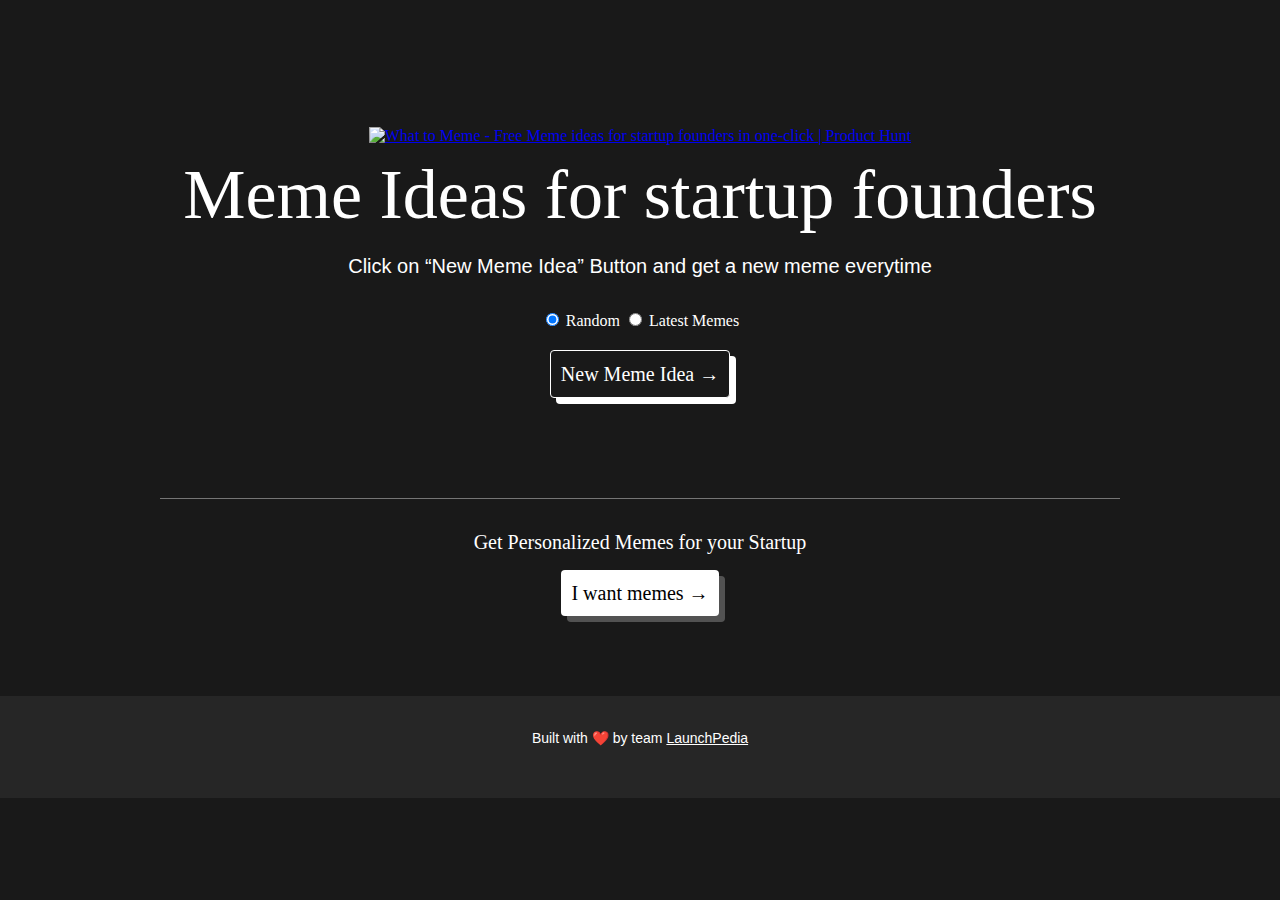
==== index.html @ e79c7693 "Content change in button" ====
<!DOCTYPE html>
<html>
  <head>
	  
    <meta name="viewport" content="width=device-width, initial-scale=1.0">
     <meta property=’og:title’ content='What To Meme'/>
	<meta property=’og:image’ content='https://i.ibb.co/qmrj7ym/whattomeme.png’/>
	<meta property=’og:description’ content='Free Meme Ideas for Startup Founders'/>
	<meta property=’og:url’ content='https://www.whattomeme.com'/>
	<meta property='og:image:width' content='1200' />
	<meta property='og:image:height' content='627' />
	 <meta property="og:type" content='website'/>

	   <title>What To Meme - Meme Ideas for Startup Founders</title>
	 <script type="text/javascript">
  	 	 (function(c,l,a,r,i,t,y){
      			  c[a]=c[a]||function(){(c[a].q=c[a].q||[]).push(arguments)};
       		 	  t=l.createElement(r);t.async=1;t.src="https://www.clarity.ms/tag/"+i;
       			  y=l.getElementsByTagName(r)[0];y.parentNode.insertBefore(t,y);
 		   })(window, document, "clarity", "script", "gk7ikx6dns");
	</script>
    	<style>
      
body {
  display: flex;
  flex-direction: column;
  justify-content: center;
  align-items: center;
  min-height: 100vh;
  text-align: center; /* Add this */
  background-color: #191919;
margin: 0px;
padding: 0px;
}
html{
margin: 0px;
padding: 0px;
	    }
	    
@media only screen and (max-width: 768px) {
  h1 {
    font-size: 40px;
  }
  p {
    font-size: 16px;
  }
  button {
    padding: 8px 16px;
    font-size: 16px;
    line-height: 22px;
  }
#meme-container img {
    max-width: 100%;
    margin-left: auto;
    margin-right: auto;
      box-sizing: border-box;
/* Add this */
  }
}

	

.button {
  color: white;
  padding: 10px 10px;
  text-align: center;
  text-decoration: none;
  display: block; /* Change this */
  margin: 4px 2px;
  transition-duration: 0.4s;
  cursor: pointer;
  background-color: #191919;
  border: 1px solid #fff;
  font-family: 'IBM Plex Serif', serif;
  font-style: normal;
  font-weight: 500;
  font-size: 20px;
  line-height: 26px;
  border-radius: 4px;
  box-shadow: 6px 6px 0px 0px hsla(0, 0%, 100%, 1);
  margin: 0 auto;
  margin-bottom: 20px}

.button:hover {
  transform: scale(1.1);
}

.lpbutton {
  border: none;
  color: #000000;
  padding: 10px 10px;
  text-align: center;
  text-decoration: none;
  display: block; /* Change this */
  margin: 4px 2px;
  transition-duration: 0.4s;
  cursor: pointer;
  background-color: #ffffff;
  font-family: 'IBM Plex Serif', serif;
  font-style: normal;
  font-weight: 500;
  font-size: 20px;
  line-height: 26px;
  border-radius: 4px;
box-shadow: 6px 6px 0px rgba(255, 255, 255, 0.25);
  margin: 0 auto;
	margin-bottom: 20px;}

.lpbutton:hover {
  transform: scale(1.1);
}
      
      h1 {
     font-family: 'IBM Plex Serif', serif;
	font-style: normal;
	font-weight: 500;
	font-size: 70px;
	text-align: center;
	color: #ffffff; 	
	margin-bottom: 0px;
      }

h2 {
     font-family: 'IBM Plex Serif', serif;
	font-style: normal;
	font-weight: 500;
	font-size: 20px;
	text-align: center;
	color: #ffffff; 	
	margin-top: 0px;
      }
      
p{
font-family: 'IBM Plex Sans', sans-serif;
	font-style: normal;
	font-weight: 200;
	font-size: 20px;
l	line-height: 26px;
	text-align: center;
	color: #fff;
  	list-style-position: inside;
	margin-bottom: 32px;

}
hr {
  height: 1px;
  background-color: rgba(255, 255, 255, 0.4);
  border: none;
  margin-top: 80px;
margin-bottom: 32px;	
  width: 75%;
}

#meme-container {
        border: 20px;
        border-color: #333333;
        overflow: hidden;
        text-align: center;
        align-items: center;
        justify-content: center;
        align-items: center;
      }

#meme-container img {
	object-fit: contain;
        border: 20px solid #333;
        height: 400px;
        width: auto;
       margin-left: auto;
      margin-right: auto;
      max-width: 100%;
      }

input type="radio" {
    color: white;
  }


    </style>
  </head>



  <body>
	<a href="https://www.producthunt.com/posts/what-to-meme?utm_source=badge-top-post-badge&utm_medium=badge&utm_souce=badge-what&#0045;to&#0045;meme" target="_blank"><img src="https://api.producthunt.com/widgets/embed-image/v1/top-post-badge.svg?post_id=387806&theme=light&period=daily" alt="What&#0032;to&#0032;Meme - Free&#0032;Meme&#0032;ideas&#0032;for&#0032;startup&#0032;founders&#0032;in&#0032;one&#0045;click | Product Hunt" style="width: 150px; height: 32px; margin-top: 25px;" width="150" height="32"  /></a>
     	 <h1 style="margin-top: 10px;">Meme Ideas for startup founders</h1>
	
  	<p>Click on “New Meme Idea” Button and get a new meme everytime</p>
	   <div>
   		 <input type="radio" id="table1" name="table-selection" value="whattomeme" checked>
    		<label for="table1" style="color:white;">Random</label>
    		<input type="radio" id="table2" name="table-selection" value="new">
    		<label for="table2" style="color: white;">Latest Memes</label>
  	</div>
   	 <button id="generate-meme-btn" class="button" style="margin-top: 20px;">New Meme Idea →</button>
       		<div id="meme-container"></div>
          		<script src="index.js"></script>
	
<hr>
<h2>Get Personalized Memes for your Startup</h2>
<a href="https://launchpedia.gumroad.com/l/memes-for-startup" style="text-decoration: none;" ><button class="lpbutton">I want memes →</button></a>
 
<footer style="background-color: #262626; width: 100%; padding: 20px; margin-top: 60px; margin-bottom: 0px; text-align: center;">
  <p style="font-size:14px;">Built with ❤️ by team <a href="https://launchpedia.co/?utm_source=whattomeme&utm_medium=footer" style= "color:#ffffff;"> LaunchPedia</a> </p>
</footer>
	
</body>
</html>
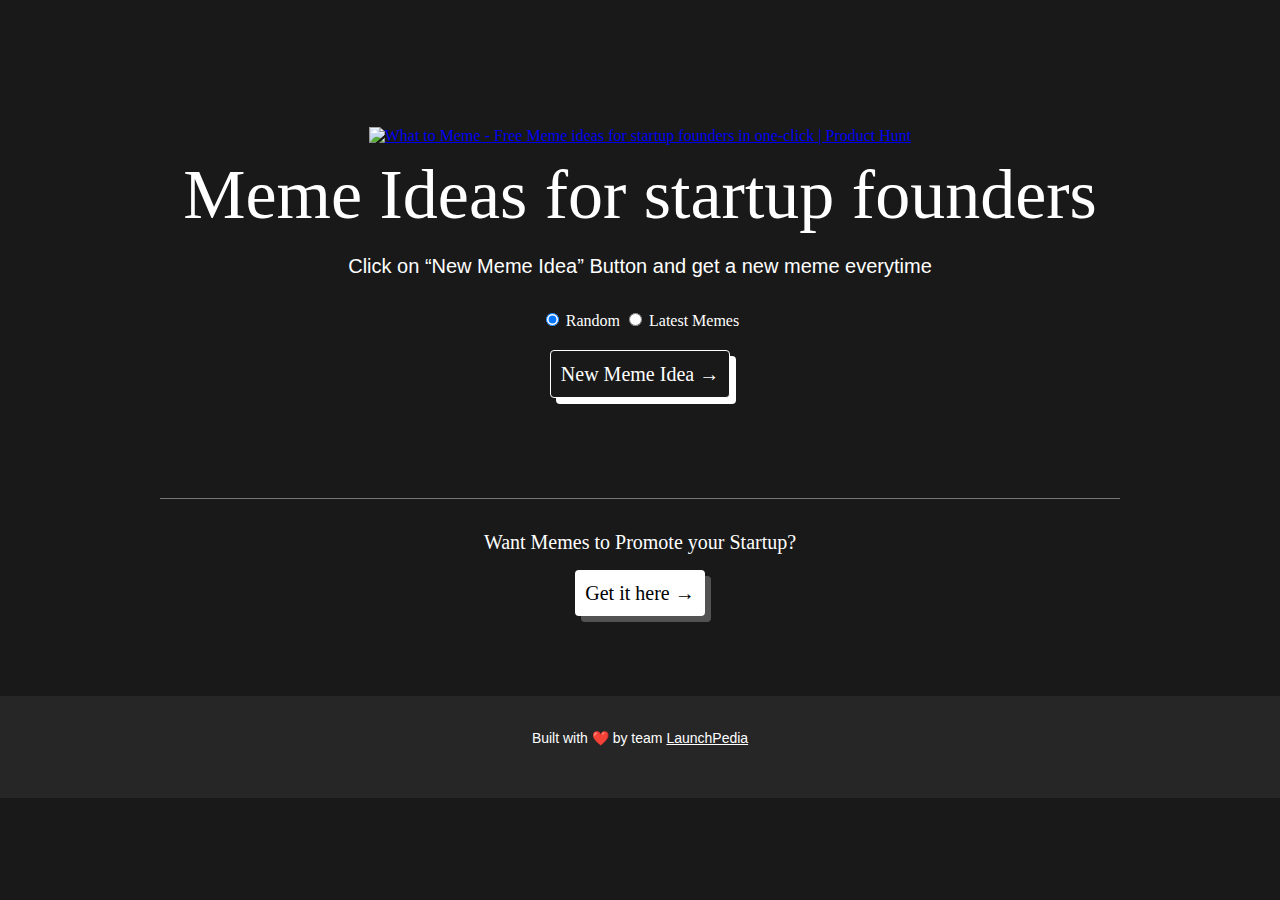
==== commit 6e716a57: "memes service content change" ====
--- a/index.html
+++ b/index.html
@@ -197,8 +197,8 @@
           		<script src="index.js"></script>
 	
 <hr>
-<h2>Get Personalized Memes for your Startup</h2>
-<a href="https://launchpedia.gumroad.com/l/memes-for-startup" style="text-decoration: none;" ><button class="lpbutton">I want memes →</button></a>
+<h2>Want Memes to Promote your Startup?</h2>
+<a href="https://launchpedia.gumroad.com/l/memes-for-startup" style="text-decoration: none;" ><button class="lpbutton">Get it here →</button></a>
  
 <footer style="background-color: #262626; width: 100%; padding: 20px; margin-top: 60px; margin-bottom: 0px; text-align: center;">
   <p style="font-size:14px;">Built with ❤️ by team <a href="https://launchpedia.co/?utm_source=whattomeme&utm_medium=footer" style= "color:#ffffff;"> LaunchPedia</a> </p>
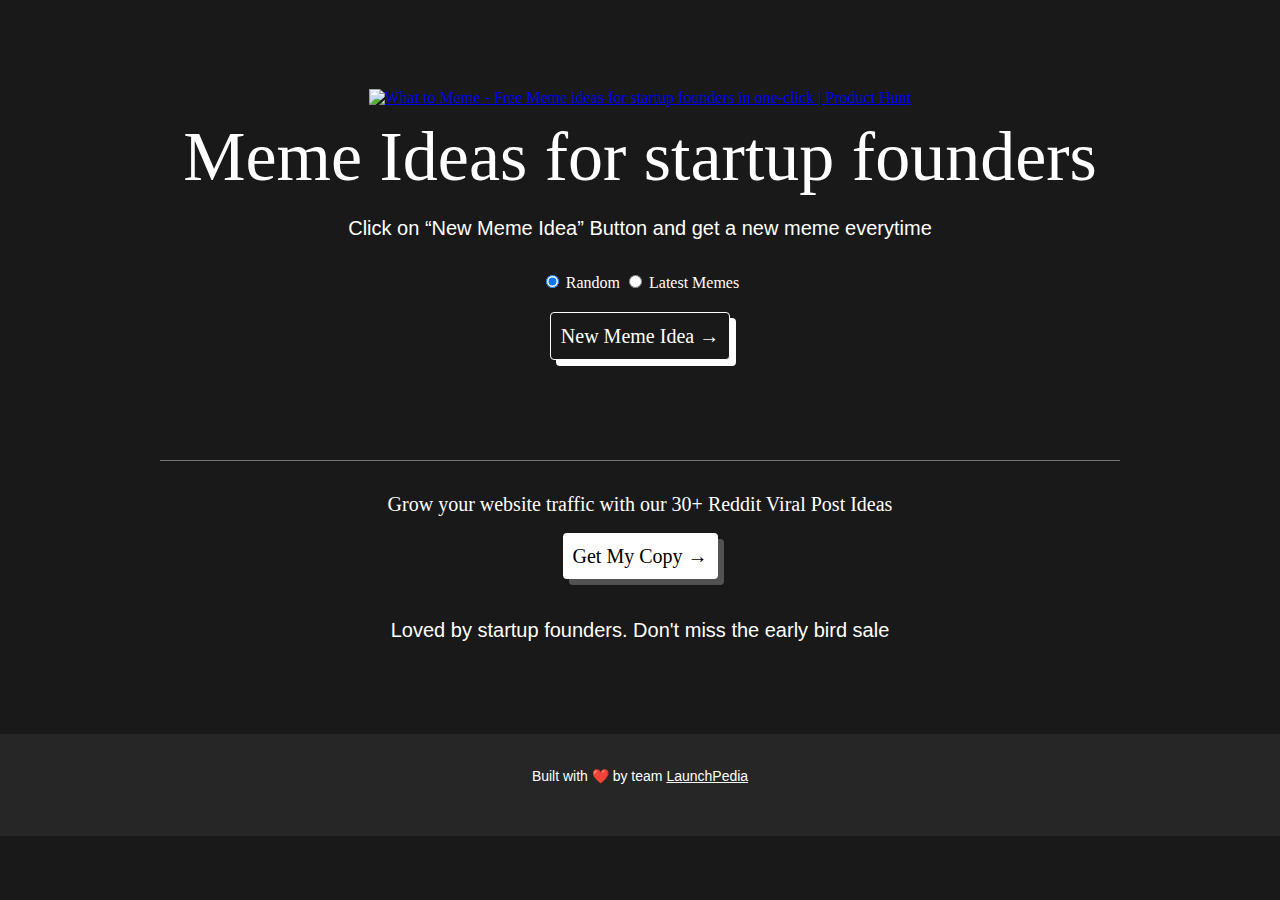
==== commit 7b1a3889: "Footer change to Reddit" ====
--- a/index.html
+++ b/index.html
@@ -197,8 +197,9 @@
           		<script src="index.js"></script>
 	
 <hr>
-<h2>Want Memes to Promote your Startup?</h2>
-<a href="https://launchpedia.gumroad.com/l/memes-for-startup" style="text-decoration: none;" ><button class="lpbutton">Get it here →</button></a>
+<h2>Grow your website traffic with our 30+ Reddit Viral Post Ideas</h2>
+<a href="https://launchpedia.gumroad.com/l/breakthrough-reddit" style="text-decoration: none;" ><button class="lpbutton">Get My Copy →</button></a>
+<p>Loved by startup founders. Don't miss the early bird sale</p>	
  
 <footer style="background-color: #262626; width: 100%; padding: 20px; margin-top: 60px; margin-bottom: 0px; text-align: center;">
   <p style="font-size:14px;">Built with ❤️ by team <a href="https://launchpedia.co/?utm_source=whattomeme&utm_medium=footer" style= "color:#ffffff;"> LaunchPedia</a> </p>
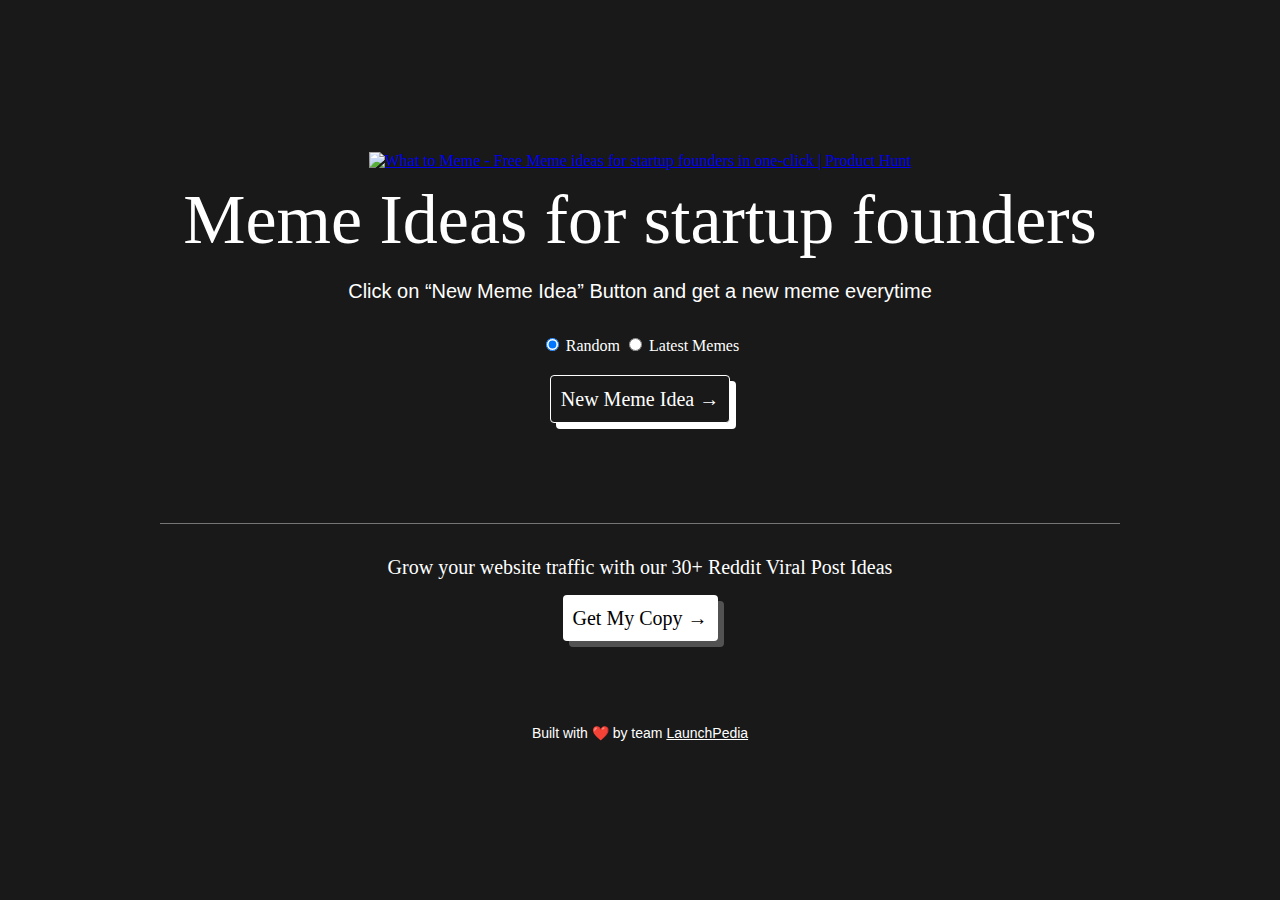
==== commit aa361291: "early bird sale text size change in footer" ====
--- a/index.html
+++ b/index.html
@@ -199,7 +199,7 @@
 <hr>
 <h2>Grow your website traffic with our 30+ Reddit Viral Post Ideas</h2>
 <a href="https://launchpedia.gumroad.com/l/breakthrough-reddit" style="text-decoration: none;" ><button class="lpbutton">Get My Copy →</button></a>
-<p>Loved by startup founders. Don't miss the early bird sale</p>	
+<p style="font-size:18px;>Don't miss the early bird sale</p>	
  
 <footer style="background-color: #262626; width: 100%; padding: 20px; margin-top: 60px; margin-bottom: 0px; text-align: center;">
   <p style="font-size:14px;">Built with ❤️ by team <a href="https://launchpedia.co/?utm_source=whattomeme&utm_medium=footer" style= "color:#ffffff;"> LaunchPedia</a> </p>
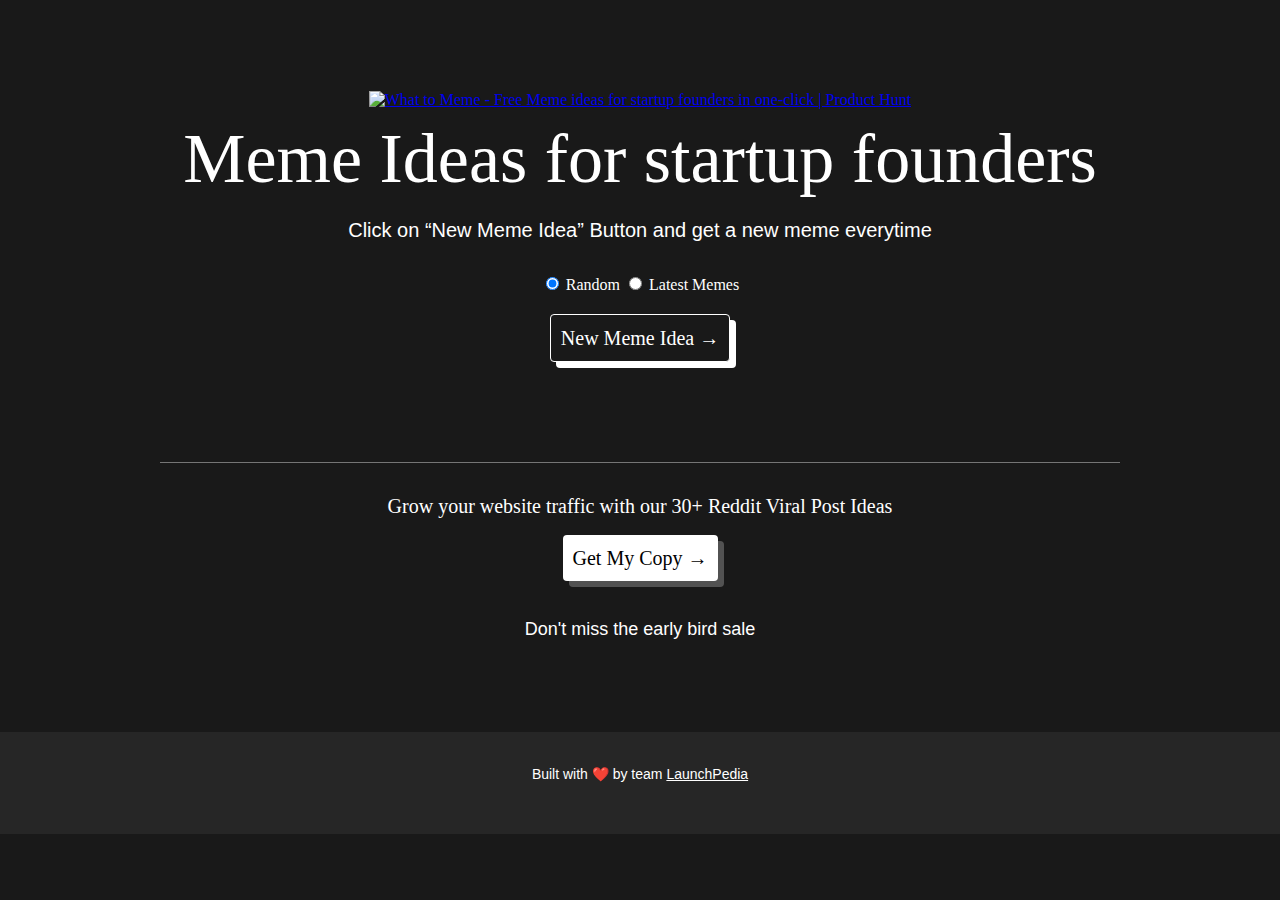
==== commit 4252f943: "font size footer change" ====
--- a/index.html
+++ b/index.html
@@ -199,7 +199,7 @@
 <hr>
 <h2>Grow your website traffic with our 30+ Reddit Viral Post Ideas</h2>
 <a href="https://launchpedia.gumroad.com/l/breakthrough-reddit" style="text-decoration: none;" ><button class="lpbutton">Get My Copy →</button></a>
-<p style="font-size:18px;>Don't miss the early bird sale</p>	
+<p style="font-size:18px;">Don't miss the early bird sale</p>	
  
 <footer style="background-color: #262626; width: 100%; padding: 20px; margin-top: 60px; margin-bottom: 0px; text-align: center;">
   <p style="font-size:14px;">Built with ❤️ by team <a href="https://launchpedia.co/?utm_source=whattomeme&utm_medium=footer" style= "color:#ffffff;"> LaunchPedia</a> </p>
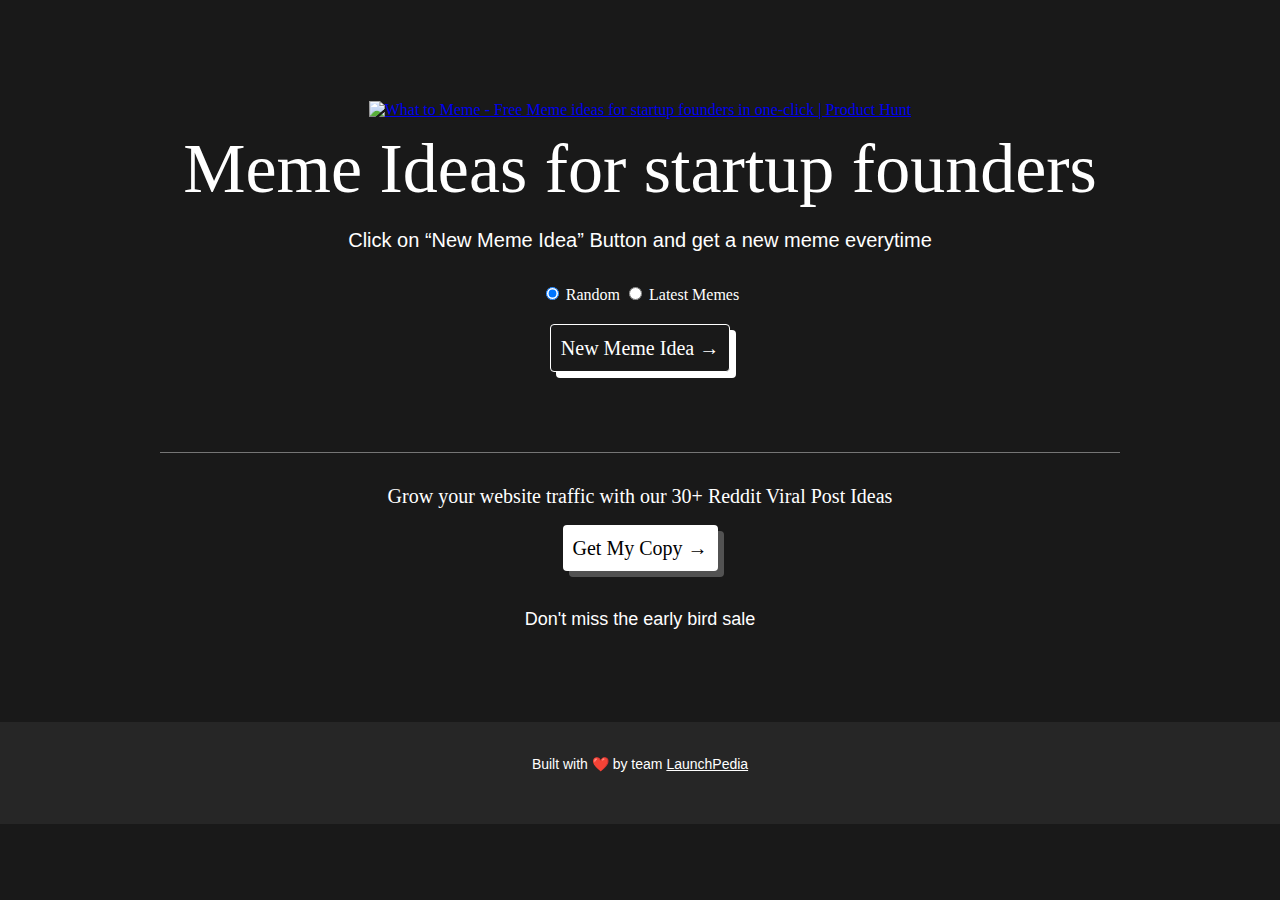
==== commit fbfcc790: "Deleted bottom margin for get my copy button" ====
--- a/index.html
+++ b/index.html
@@ -79,7 +79,7 @@
   border-radius: 4px;
   box-shadow: 6px 6px 0px 0px hsla(0, 0%, 100%, 1);
   margin: 0 auto;
-  margin-bottom: 20px}
+}
 
 .button:hover {
   transform: scale(1.1);
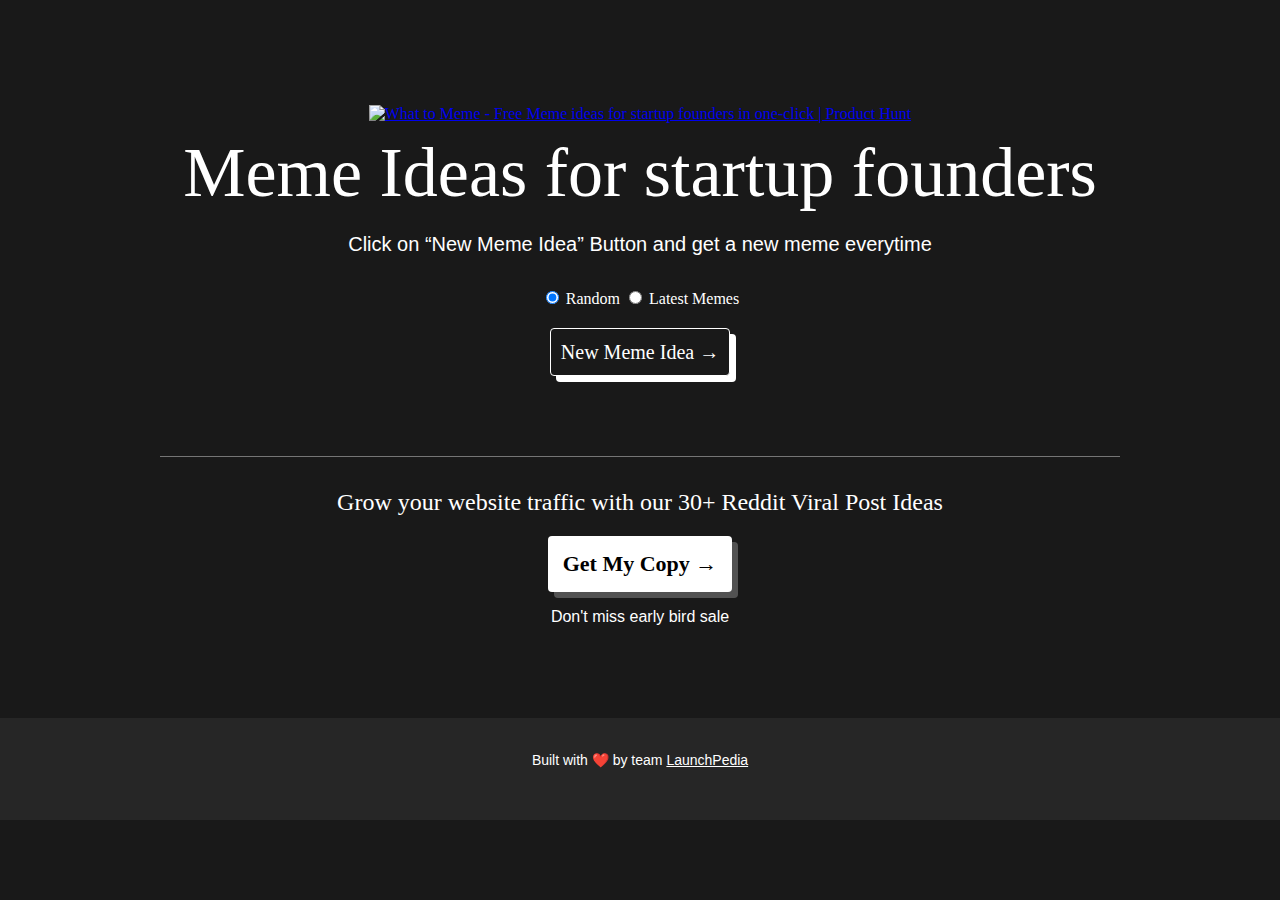
==== commit 228e5f87: "button and heading style changes" ====
--- a/index.html
+++ b/index.html
@@ -88,7 +88,7 @@
 .lpbutton {
   border: none;
   color: #000000;
-  padding: 10px 10px;
+  padding: 15px 15px;
   text-align: center;
   text-decoration: none;
   display: block; /* Change this */
@@ -98,13 +98,12 @@
   background-color: #ffffff;
   font-family: 'IBM Plex Serif', serif;
   font-style: normal;
-  font-weight: 500;
-  font-size: 20px;
+  font-weight: 700;
+  font-size: 22px;
   line-height: 26px;
   border-radius: 4px;
 box-shadow: 6px 6px 0px rgba(255, 255, 255, 0.25);
-  margin: 0 auto;
-	margin-bottom: 20px;}
+  margin: 0 auto;}
 
 .lpbutton:hover {
   transform: scale(1.1);
@@ -124,7 +123,7 @@
      font-family: 'IBM Plex Serif', serif;
 	font-style: normal;
 	font-weight: 500;
-	font-size: 20px;
+	font-size: 24px;
 	text-align: center;
 	color: #ffffff; 	
 	margin-top: 0px;
@@ -199,7 +198,7 @@
 <hr>
 <h2>Grow your website traffic with our 30+ Reddit Viral Post Ideas</h2>
 <a href="https://launchpedia.gumroad.com/l/breakthrough-reddit" style="text-decoration: none;" ><button class="lpbutton">Get My Copy →</button></a>
-<p style="font-size:18px;">Don't miss the early bird sale</p>	
+<p style="font-size:16px;">Don't miss early bird sale</p>	
  
 <footer style="background-color: #262626; width: 100%; padding: 20px; margin-top: 60px; margin-bottom: 0px; text-align: center;">
   <p style="font-size:14px;">Built with ❤️ by team <a href="https://launchpedia.co/?utm_source=whattomeme&utm_medium=footer" style= "color:#ffffff;"> LaunchPedia</a> </p>
